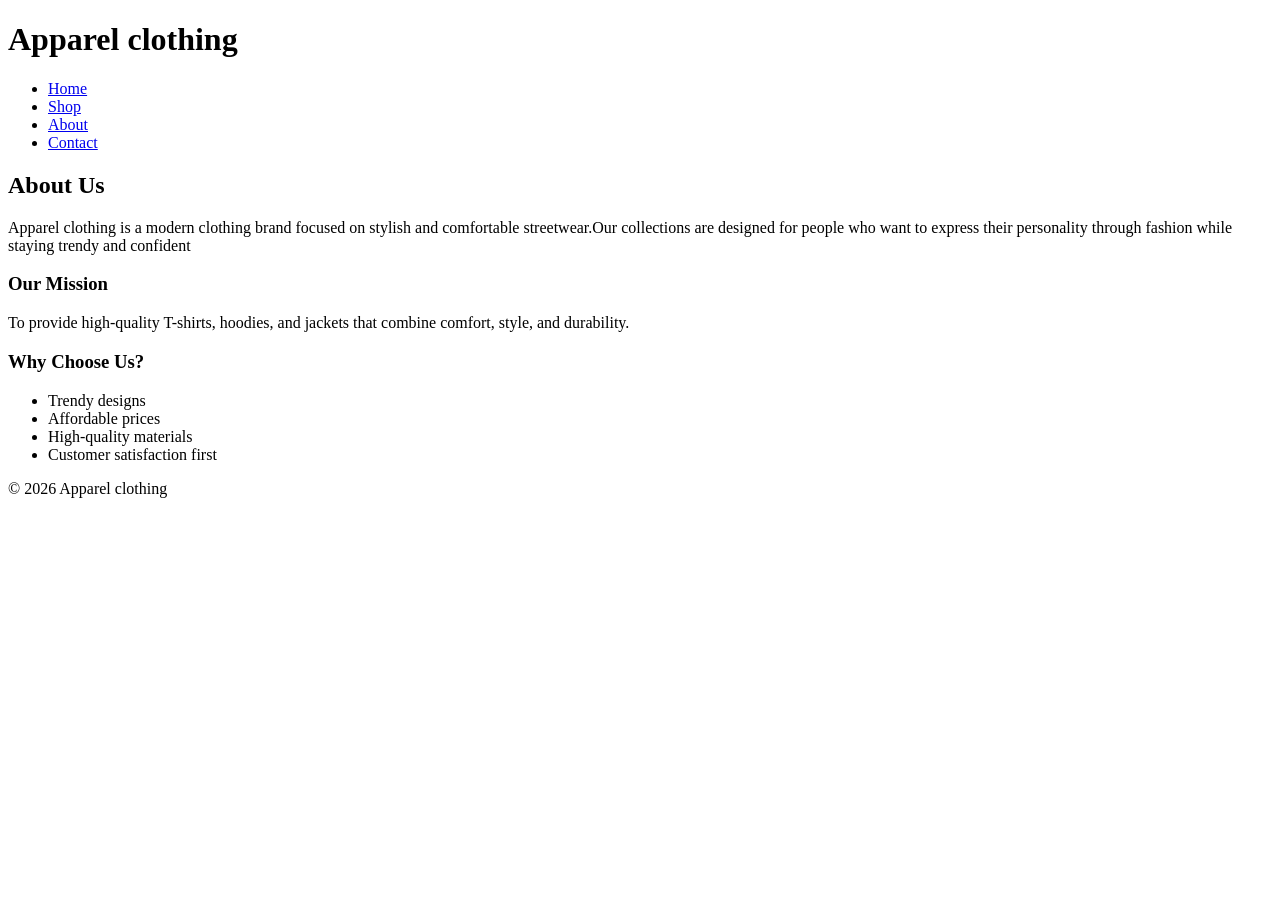
==== About.html @ 821bd9b5 "Add files via upload" ====
<!DOCTYPE html>
<html lang="en">
<head>
    <meta charset="UTF-8">
    <meta name="viewport" content="width=device-width, initial-scale=1.0">
    <title>About Us - Apparel clothing</title>
    <link rel="stylesheet" href="styles.css">
</head>

<body>

<header>
    <h1>Apparel clothing</h1>
    <nav>
        <ul>
            <li><a href="index.html">Home</a></li>
            <li><a href="shop.html">Shop</a></li>
            <li><a href="about.html">About</a></li>
            <li><a href="contact.html">Contact</a></li>
        </ul>
    </nav>
</header>

<main>
    <section>
        <h2>About Us</h2>
        <p>Apparel clothing  is a modern clothing brand focused on stylish and comfortable streetwear.Our collections are designed for people who want to express their personality through fashion while staying trendy and confident  </p>
        <h3>Our Mission</h3>
        <p>To provide high-quality T-shirts, hoodies, and jackets that combine comfort, style, and durability.</p>

        <h3>Why Choose Us?</h3>
        <ul>
            <li>Trendy designs</li>
            <li>Affordable prices</li>
            <li>High-quality materials</li>
            <li>Customer satisfaction first</li>
        </ul>
    </section>
</main>

<footer>
    <p>&copy; 2026 Apparel clothing</p>
</footer>

</body>
</html>
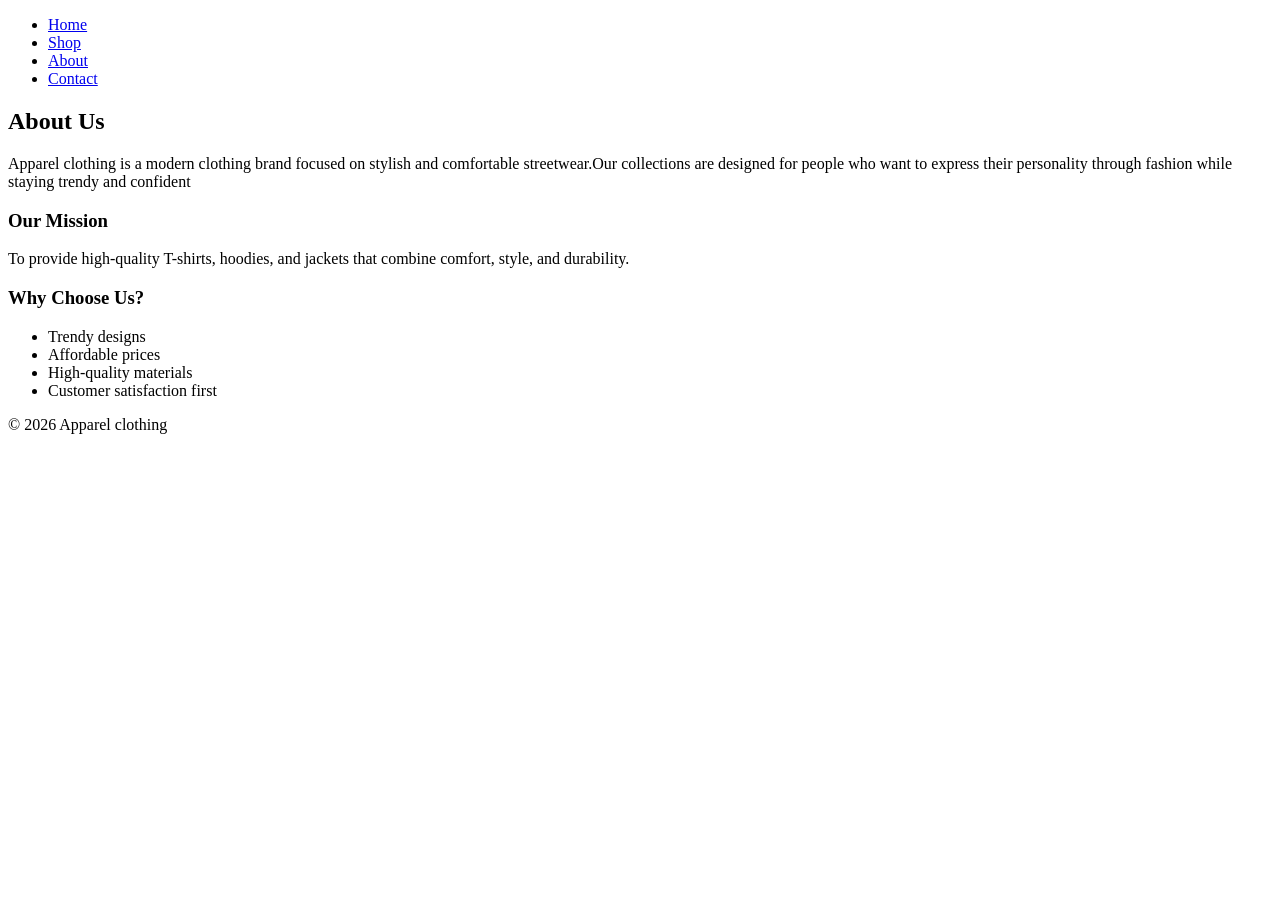
==== commit f9826ffd: "Add files via upload" ====
--- a/About.html
+++ b/About.html
@@ -10,7 +10,10 @@
 <body>
 
 <header>
-    <h1>Apparel clothing</h1>
+    <div class="logo"
+         <img src="images/logo.png" alt="Apparel clothing">
+    </div>
+
     <nav>
         <ul>
             <li><a href="index.html">Home</a></li>
